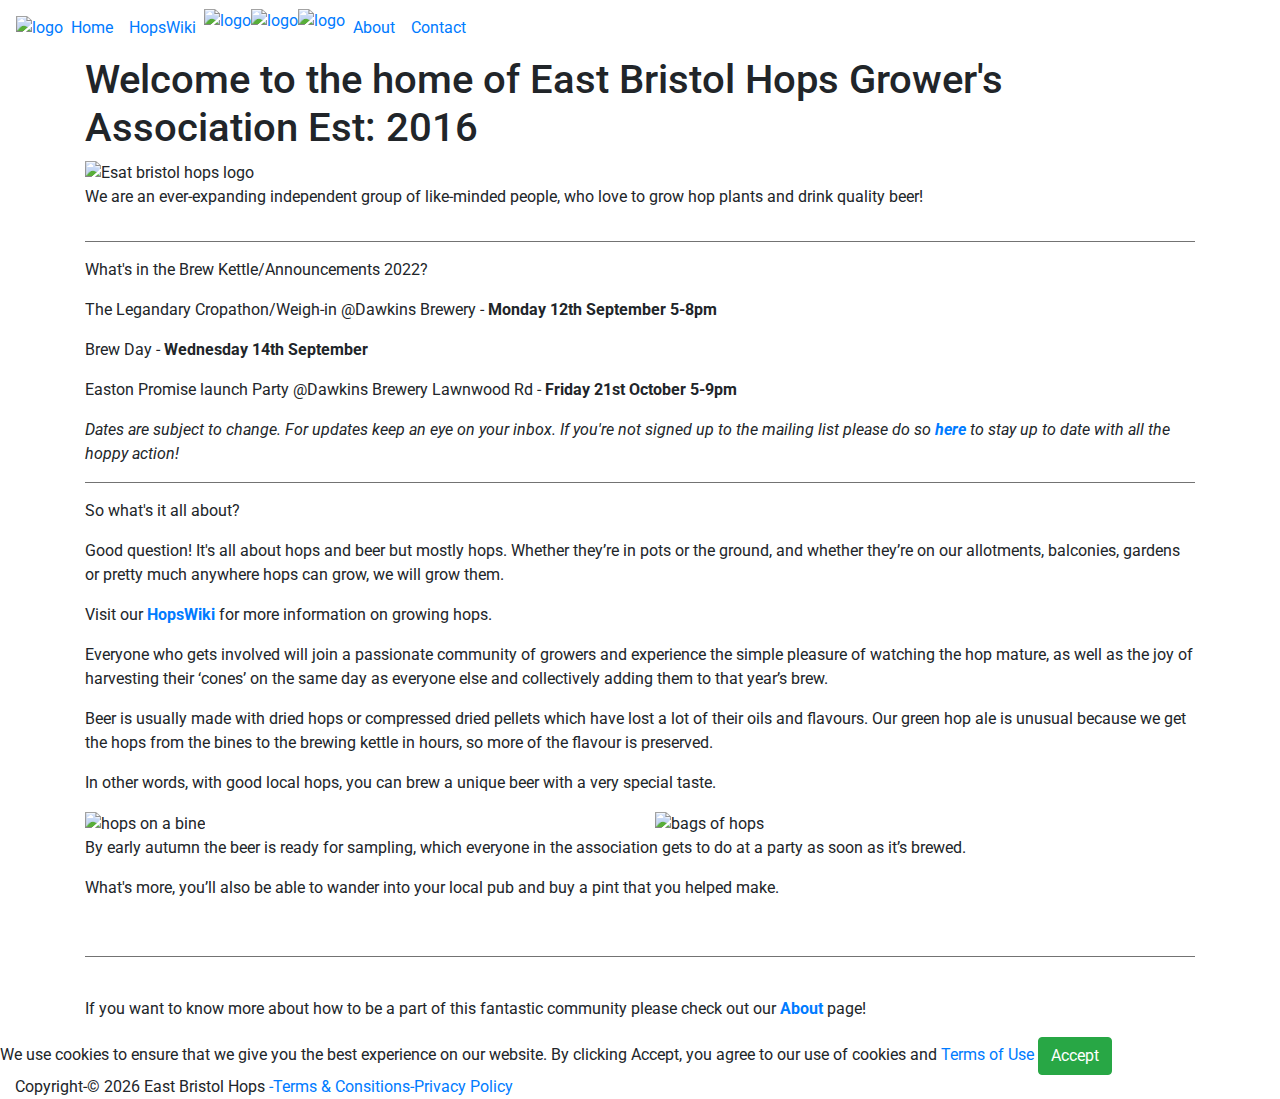
==== index.html @ ac2f5b4a "updated lauch party times and date" ====
<!DOCTYPE html>
<html lang="en">
<head>
    <meta charset="UTF-8">
    <meta http-equiv="X-UA-Compatible" content="IE=edge">
    <meta name="viewport" content="width=device-width, initial-scale=1.0">
    <meta name="description" content="East Bristol Hops is a community of hop growers in Bristol who 
        collectively grow hops, whether in pots or the ground, on allotments, balconies, gardens. To
        provide green hops to a local brewery for a uniquely Bristolian brew.">
    <meta name="keywords" content="Hops, Bristol, community, Grower's Association, hop plants bristol, easton promise beer">
    <script src="https://kit.fontawesome.com/a71ecb4f79.js" crossorigin="anonymous"></script>
    <link rel="stylesheet" href="https://stackpath.bootstrapcdn.com/bootstrap/4.4.1/css/bootstrap.min.css"
      integrity="sha384-Vkoo8x4CGsO3+Hhxv8T/Q5PaXtkKtu6ug5TOeNV6gBiFeWPGFN9MuhOf23Q9Ifjh" crossorigin="anonymous">
    <script src="https://ajax.googleapis.com/ajax/libs/jquery/3.5.1/jquery.min.js"></script>
    <script src="https://cdn.jsdelivr.net/npm/popper.js@1.16.0/dist/umd/popper.min.js"
      integrity="sha384-Q6E9RHvbIyZFJoft+2mJbHaEWldlvI9IOYy5n3zV9zzTtmI3UksdQRVvoxMfooAo"
      crossorigin="anonymous"></script>
    <script src="https://stackpath.bootstrapcdn.com/bootstrap/4.5.0/js/bootstrap.min.js"
      integrity="sha384-OgVRvuATP1z7JjHLkuOU7Xw704+h835Lr+6QL9UvYjZE3Ipu6Tp75j7Bh/kR0JKI"
      crossorigin="anonymous"></script>
    <link href="https://fonts.googleapis.com/css2?family=Roboto:wght@300&family=Unkempt:wght@700&display=swap"
      rel="stylesheet">
    <link rel="shortcut icon" type="image/x-icon" href="static/favicon.ico">
    <link rel="stylesheet" href="static/css/style.css" type="text/css">
    <link rel="stylesheet" href="static/css/scrolltotop.css" type="text/css">
    <!-- <link href="//cdn-images.mailchimp.com/embedcode/classic-10_7.css" rel="stylesheet" type="text/css"> -->
    <script src="static/js/redirect.js"></script>
    <script src="static/js/scrolltotop.js"></script>
    <script src="static/js/consent_cookie.js"></script>

    <link rel="stylesheet" href="static/css/landingpage.css" type="text/css">

    <title>eastbristolhops.co.uk</title>
</head>

<body class="background">
        <!--Displays background image on selected page -->
        <header>
          <nav class="navbar navbar-expand-lg nav_bar">
            <span>
              <a id="mobilelogo" href="index.html"><img class="ebhlogomodile"
                  src="static/media/ebhnavheader.png" alt="logo"></a></span>
            <button class="navbar-toggler" type="button" data-toggle="collapse" data-target="#navbarNav"
              aria-controls="navbarNav" aria-expanded="false" aria-label="Toggle navigation">
              <span class="navbar-toggler-icon" id="navtogglericon"><i class="fas fa-bars"></i></span>
            </button>
            <div class="collapse navbar-collapse logonavbar" id="navbarNav">
              <ul class="navbar-nav">
                <li class="nav-item">
                  <a class="nav-link" href="index.html">Home</a>
                </li>
                <li class="nav-item">
                  <a class="nav-link navspaceleft" href="pages/wiki.html">HopsWiki</a>
                </li>
                <li class="nav-item">
                  <a href="index.html"><img class="hop"
                      src="static/media/hopleft.png" alt="logo"></a>
                </li>
                <li class="nav-item">
                  <a href="index.html"><img class="ebhlogo"
                      src="static/media/ebhnavheader.png" alt="logo"></a>
                </li>
                <li class="nav-item">
                  <a href="index.html"><img class="hop"
                      src="static/media/hopright.png" alt="logo"></a>
                </li>
                <li class="nav-item">
                  <a class="nav-link navspaceright" href="pages/about.html">About</a>
                </li>
                <li class="nav-item">
                  <a class="nav-link" href="pages/contact.html">Contact</a>
                </li>
              </ul>
            </div>
          </nav>
        </header>

        <div class="container landingcontainer">
            <a href="#" class="scrollToTop"><i class="fas fa-arrow-up scrolltotopicon"></i></a>
            <div class="row">
                <div class="col-sm-12 landingheader">
                    <h1 class="welcomeheading">Welcome to the home of East Bristol Hops Grower's Association Est: 2016</h1>
                        <img class="ebhlandingimage" src="static/media/headerweb.jpg" alt="Esat bristol hops logo">
                    <p class="landingsubheading">
                        We are an ever-expanding independent group of like-minded people, who love to grow hop plants and drink quality
                        beer!
                    </p>
                </div>
            </div>
        
            <div class="row">
                <div class="col-sm-12">
                    <hr color="gray">
                    <p class="landingsubparagraph">
                        What's in the Brew Kettle/Announcements 2022?
                    </p>
                    <p class="dates">
                        <p>
                            <p>
                                The Legandary Cropathon/Weigh-in @Dawkins Brewery - <b>Monday 12th September 5-8pm</b>
                            </p>
                            <p>
                                Brew Day - <b>Wednesday 14th September</b>
                            </p>
                            <p>
                                Easton Promise launch Party @Dawkins Brewery Lawnwood Rd - <b>Friday 21st October 5-9pm</b>
                            </p>
                        </p> 
                       
                    </p>
                    <p>                
                        <p class="dates">
                           <i> Dates are subject to change. For updates keep an eye on your inbox. If you're not signed up to the mailing list please do so <a href="pages/subscribe.html"><strong>here</strong></a> to stay up to date with all the hoppy action!</i>
                        </p>
                    </p>
                    <hr color="gray">
                    <p class="landingsubparagraph">
                        So what's it all about?
                    </p>
                    <p>
                        Good question! It's all about hops and beer but mostly hops. Whether they’re in pots or the ground, and
                        whether they’re on our allotments, balconies, gardens or pretty much anywhere hops can grow, we will
                        grow them.
                    </p>
                    <p>
                        Visit our <a class="wikilinkinline"  style="color: #007bff;" href="pages/wiki.html"><strong>HopsWiki</strong></a> for more information on
                        growing hops.
                    </p>
                    <p>
                        Everyone who gets involved will join a passionate community of growers and experience the simple
                        pleasure of watching the hop mature, as well as the joy of harvesting their ‘cones’ on the same day as
                        everyone else and collectively adding them to that year’s brew.
                    </p>
                    <p>
                        Beer is usually made with dried hops or compressed dried pellets which have lost a lot of their oils and
                        flavours. Our green hop ale is unusual because we get the hops from the bines to the brewing kettle in
                        hours, so more of the flavour is preserved.
                    </p>
                    <p>
                        In other words, with good local hops, you can brew a unique beer with a very special taste.
                    </p>
                    <div class="row landingimagerow">
                        <div class="col-sm-6 ">
                            <img class="landingimages" src="static/media/hopsonbine.jpg" alt="hops on a bine">
                        </div>
                        <div class="col-sm-6 ">
                            <img class="landingimages" src="static/media/bagsofhops.jpg" alt="bags of hops">
                        </div>
                    </div>
                    <p>
                        By early autumn the beer is ready for sampling, which everyone in the association gets to do at a party
                        as soon as it’s brewed.
                    </p>
                    <p>
                        What's more, you’ll also be able to wander into your local pub and buy a pint that you helped make.
                    </p>
                    <br>
                    <hr color="gray">
                    <br>
                    <p class="landingsubparagraph">
                        If you want to know more about how to be a part of this fantastic community please check out our 
                        <a class="linksButtons" href="pages/about.html"><strong>About</strong></a> page!
                    </p>
                </div>
            </div>
        </div>
        <div class="divspacer"></div>
        
        <!-- signup to the news letter modal -->
        <div class="modal fade" id="newslettersignup" tabindex="-1" role="dialog" aria-labelledby="newslettersignup"
            aria-hidden="true">
            <div class="modal-dialog" role="document">
                <div class="modal-content">
                    <div class="modal-body">
                        <div class="row">
                            <div class="modalimagebox">
                                <button type="button" class="close" data-dismiss="modal" id="newsAcpt" 
                                    aria-label="Close">X</button>
                                <img class="modal-ebh-image" src="static/media/ebhnavheader.png" alt="East bristol hops logo">
                                <h5 class="card-title">
                                    Sign up to the Mailing List to receive occasional updates about hop
                                    collection dates, growers parties and year-round socials, as well as tips and tricks to
                                    maximise your harvest!
                                </h5>
                            </div>
                        </div>
                        <div class="row">
                            <div class="col-sm-12 modal_buttons">
                                <a class="modal-button" id="newsAcpt"
                                    href="pages/subscribe.html">Signup!</a>
                            </div>
                        </div>
                    </div>
                </div>
            </div>
        </div>

    <div id="consent-popup" class="hidden">
        <span id="consent-text">We use cookies to ensure that we give you the best experience on our website. By clicking
          Accept, you agree to our use of cookies and <a href="pages/termsofuse.html"> Terms of Use</a>
          <a class="btn btn-success" id="accept" href="#">Accept</a>
        </span>
    </div>

    <footer>
        <div class="container-fluid">
          <div class="row">
            <div class="col-sm-12">
              <a href="https://www.facebook.com/groups/eastbristolhops" target="_blank"><i
                  class="fab fa-facebook-square footer-icon" aria-hidden="true"></i></a>
              <a href="https://twitter.com/eastbristolhops?lang=en" target="_blank"><i
                  class="fab fa-twitter-square footer-icon" aria-hidden="true"></i></a>
              <a href="#" target="_blank"><i class="fab fa-instagram-square footer-icon" aria-hidden="true"></i></a>
              <div class="copyright-footer">Copyright-&copy;
                <script>document.write(new Date().getFullYear()); </script> East Bristol Hops <a class="footer-tc"
                  href="pages/termsofuse.html" onclick="passedpage('index')">-Terms & Consitions-Privacy Policy</a></div>
            </div>
          </div>
        </div>
      </footer>
    
 <!--=============================================== Java Script ===================================================-->
 <!-- <script src="static/js/landing.js"></script>
 <script src="static/js/sessioncookie.js"></script> -->
</body>
</html>
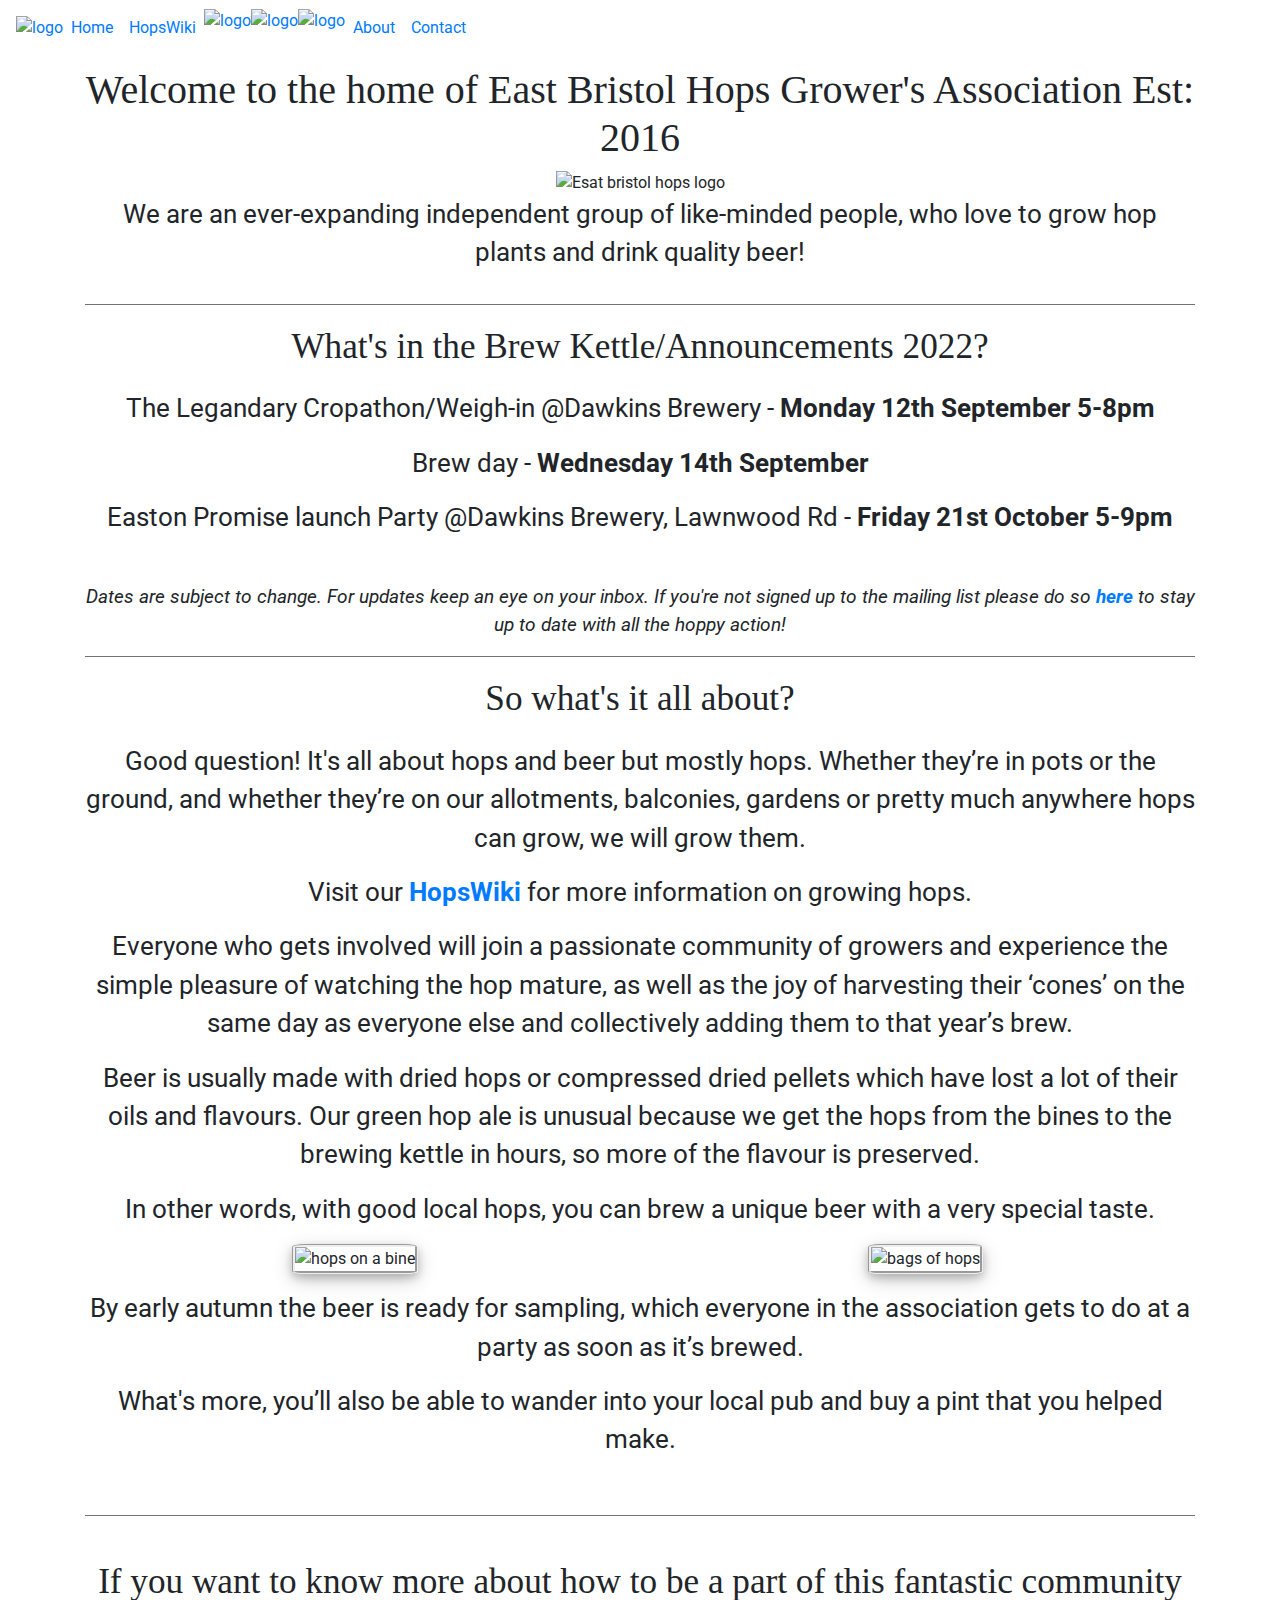
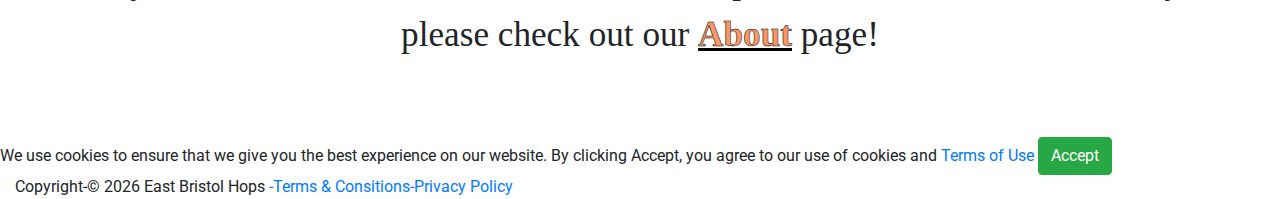
==== commit c1199763: "Merge pull request #4 from eastbristolhops/main" ====
--- a/index.html
+++ b/index.html
@@ -23,8 +23,6 @@
     <link rel="shortcut icon" type="image/x-icon" href="static/favicon.ico">
     <link rel="stylesheet" href="static/css/style.css" type="text/css">
     <link rel="stylesheet" href="static/css/scrolltotop.css" type="text/css">
-    <!-- <link href="//cdn-images.mailchimp.com/embedcode/classic-10_7.css" rel="stylesheet" type="text/css"> -->
-    <script src="static/js/redirect.js"></script>
     <script src="static/js/scrolltotop.js"></script>
     <script src="static/js/consent_cookie.js"></script>
 
@@ -94,25 +92,10 @@
                     <p class="landingsubparagraph">
                         What's in the Brew Kettle/Announcements 2022?
                     </p>
-                    <p class="dates">
-                        <p>
-                            <p>
-                                The Legandary Cropathon/Weigh-in @Dawkins Brewery - <b>Monday 12th September 5-8pm</b>
-                            </p>
-                            <p>
-                                Brew Day - <b>Wednesday 14th September</b>
-                            </p>
-                            <p>
-                                Easton Promise launch Party @Dawkins Brewery Lawnwood Rd - <b>Friday 21st October 5-9pm</b>
-                            </p>
-                        </p> 
-                       
-                    </p>
-                    <p>                
-                        <p class="dates">
-                           <i> Dates are subject to change. For updates keep an eye on your inbox. If you're not signed up to the mailing list please do so <a href="pages/subscribe.html"><strong>here</strong></a> to stay up to date with all the hoppy action!</i>
-                        </p>
-                    </p>
+                    <!-- dates and news injected from Javascript -->
+                      <div class="dates" id="news"></div>
+                        <div class="dates" id="events_and_dates"></div>              
+                      <div id="dates_disclaimer"></div>
                     <hr color="gray">
                     <p class="landingsubparagraph">
                         So what's it all about?
@@ -211,16 +194,17 @@
               <a href="https://twitter.com/eastbristolhops?lang=en" target="_blank"><i
                   class="fab fa-twitter-square footer-icon" aria-hidden="true"></i></a>
               <a href="#" target="_blank"><i class="fab fa-instagram-square footer-icon" aria-hidden="true"></i></a>
-              <div class="copyright-footer">Copyright-&copy;
-                <script>document.write(new Date().getFullYear()); </script> East Bristol Hops <a class="footer-tc"
-                  href="pages/termsofuse.html" onclick="passedpage('index')">-Terms & Consitions-Privacy Policy</a></div>
+              <div class="copyright-footer">Copyright-&copy; <span id="footeryear"></span>
+                 East Bristol Hops <a class="footer-tc"
+                  href="pages/termsofuse.html">-Terms & Consitions-Privacy Policy</a></div>
             </div>
           </div>
         </div>
       </footer>
     
  <!--=============================================== Java Script ===================================================-->
- <!-- <script src="static/js/landing.js"></script>
- <script src="static/js/sessioncookie.js"></script> -->
+ <script src="static/newsEvents/news_event_info.js"></script>
+ <script src="static/js/newsandevents.js"></script>
+ <script src="static/js/footerdate.js"></script>
 </body>
 </html>--- a/static/css/landingpage.css
+++ b/static/css/landingpage.css
@@ -0,0 +1,187 @@
+body{
+    position: relative;
+    font-family: 'Roboto', sans-serif;
+}
+
+.landingcontainer{
+    position: relative;
+    min-height: 100vh;
+}
+
+.linksButtons{
+    color:#F79767;
+    text-decoration: underline;
+    -webkit-text-stroke-width: 0.5px;
+    -webkit-text-stroke-color: black;
+}
+
+.welcomeheading{
+    margin-top: 10px;
+    font-family: 'Unkempt', cursive;
+}
+
+.landingsubheading{
+    font-size: 1.6rem;
+}
+
+.landingheader{
+    text-align: center;
+}
+
+.landingsubparagraph{
+    font-family: 'Unkempt', cursive;
+    font-size: 2.2rem; 
+}
+
+p{
+    text-align: center;
+    font-size: 1.6rem;
+}
+
+.wikilinkinline{
+    color: black;
+    text-decoration: none;
+}
+
+.wikilinkinline:hover{
+    color: gray;
+}
+
+.ebhlandingimage{
+    width: 80%;
+    height: auto;
+}
+
+.divspacer{
+    height: 60px;
+}
+
+.scrollToTop{
+    background-color: rgba(0, 0, 0, 0.19);
+}
+
+.landingimages{
+    width: 80%;
+    height: auto;
+    border-radius: 10%;
+    border-style: groove;
+    box-shadow: 0 4px 8px 0 rgba(0, 0, 0, 0.2), 0 6px 20px 0 rgba(0, 0, 0, 0.19);
+    margin-bottom: 15px;
+}
+
+.landingimagerow{
+    text-align: center;
+}
+
+/* ---------------- dates for diary -----------------*/
+
+.dates{
+    font-size: 1.4rem;
+}
+
+.dates_disclaimer{
+    padding-top:30px;
+    font-size: 1.2rem;
+}
+
+/* --------------------- modal ------------------------*/
+
+.modal-dialog{
+    max-width: 80%;
+    height: auto;
+} 
+
+.modal-ebh-image{
+    width: 50%;
+    height: auto;
+}
+
+.modalimagebox{
+    text-align: center; 
+}
+
+.close{
+    margin-right: 20px;
+}
+
+.modal_buttons{
+    text-align: center;
+    font-size: 1.2rem;
+    font-weight: 800;
+}
+
+/* ------------------- Media Queries -----------------*/
+
+
+@media only screen and (max-width: 768px){
+    .announcevideoplayer{
+        width: 60%; 
+        height: 250px; 
+        overflow: auto;
+    }
+  
+}    
+    
+@media only screen and (max-width: 425px){
+    .welcomeheading{
+        font-size: 1.5rem;
+    }
+    .ebhlandingimage{
+        width: 100%;
+    }
+    .landingsubheading{
+        font-size: 1.1rem;
+    }
+    .landingsubparagraph{
+        font-size: 1.5rem;
+    }
+    p{
+        font-size: 1.1rem;
+    }
+    .createdby, #createdby{
+       font-size: 0.9rem;
+   }
+   .modal-dialog{
+       max-width: 100%;
+   }
+   .divspacer{
+    height: 90px;
+    }
+    .dates{
+    font-size: 1.1rem;
+    }
+    .dates_disclaimer{
+        font-size: 0.9rem;
+    }
+    .announcevideoplayer{
+        width: 80%; 
+    }   
+}    
+    
+@media only screen and (max-width: 375px){
+    .welcomeheading{
+        font-size: 1.5rem;
+    }
+    .ebhlandingimage{
+        width: 100%;
+    }
+    .landingsubheading{
+        font-size: 1.1rem;
+    }
+    .landingsubparagraph{
+        font-size: 1.5rem;
+    }
+    p{
+        font-size: 1.1rem;
+    }
+    .createdby, #createdby{
+       font-size: 0.9rem;
+   }
+   .announcevideoplayer{
+    width: 90%; 
+    }  
+}    
+    
+@media only screen and (max-width: 320px){
+   
+}    
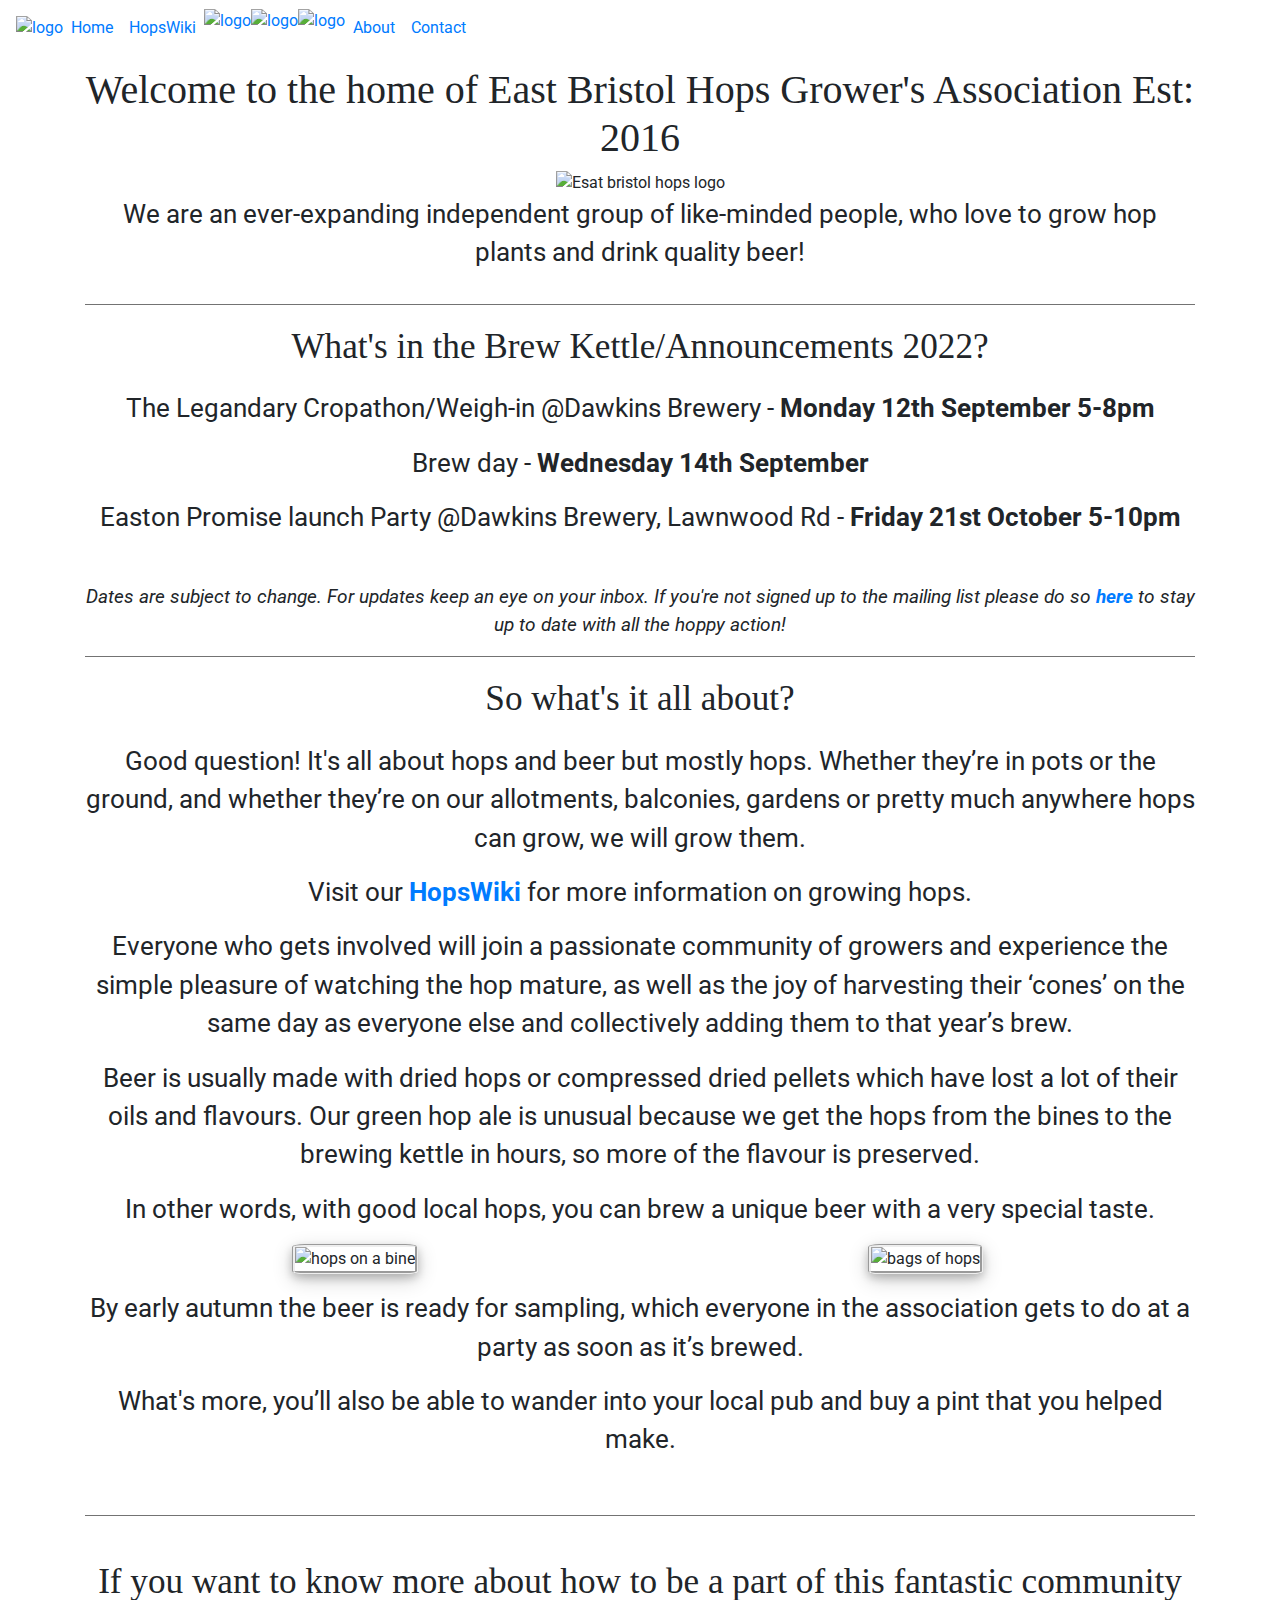
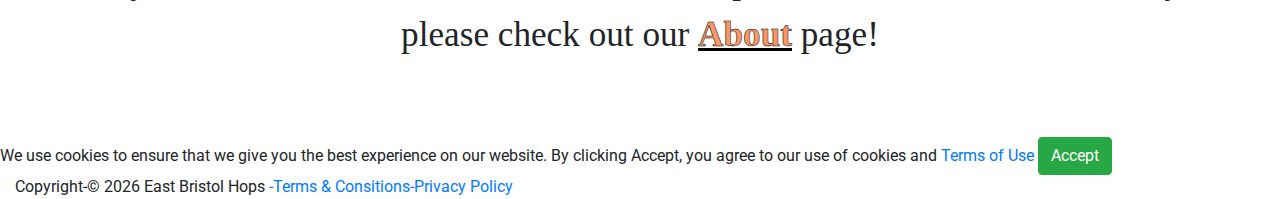
==== commit f8801871: "added google varification" ====
--- a/index.html
+++ b/index.html
@@ -4,6 +4,7 @@
     <meta charset="UTF-8">
     <meta http-equiv="X-UA-Compatible" content="IE=edge">
     <meta name="viewport" content="width=device-width, initial-scale=1.0">
+    <meta name="google-site-verification" content="GRia5_l4LBtlEeScPvucxLPCVyD_Sydw9rMo_77Gg_8" />
     <meta name="description" content="East Bristol Hops is a community of hop growers in Bristol who 
         collectively grow hops, whether in pots or the ground, on allotments, balconies, gardens. To
         provide green hops to a local brewery for a uniquely Bristolian brew.">
@@ -27,11 +28,12 @@
     <script src="static/js/consent_cookie.js"></script>
 
     <link rel="stylesheet" href="static/css/landingpage.css" type="text/css">
+    <link rel="stylesheet" href="static/css/about.css" type="text/css">
 
     <title>eastbristolhops.co.uk</title>
 </head>
 
-<body class="background">
+<body>
         <!--Displays background image on selected page -->
         <header>
           <nav class="navbar navbar-expand-lg nav_bar">
@@ -106,7 +108,7 @@
                         grow them.
                     </p>
                     <p>
-                        Visit our <a class="wikilinkinline"  style="color: #007bff;" href="pages/wiki.html"><strong>HopsWiki</strong></a> for more information on
+                        Visit our <a class="inlinelink"  style="color: #007bff;" href="pages/wiki.html"><strong>HopsWiki</strong></a> for more information on
                         growing hops.
                     </p>
                     <p>
@@ -146,7 +148,122 @@
                     </p>
                 </div>
             </div>
-        </div>
+        
+          <!-- new stuff here -->
+            <!-- <div class="row">
+                <div class="col-sm-12">
+                    <p class="landingsubparagraph">How to become part of our community</p>
+                    <p class="oldcrewstory">
+                        East Bristol Hops are always looking for new members.
+        
+                        Our goal is to become self-sufficient by propagating enough hop plants such that everyone interested in
+                        joining the association can just be given one.
+                    </p>
+                    <p class="oldcrewstory">
+                        Until then, though, we will be placing an order for rhizomes early in the new year.
+        
+                        If you'd like to join in next year's harvest, please leave your details via the
+                        <a class="inlinelink"  style="color: #007bff;"  href="pages/contact.html"><strong>Contact form</strong></a> so we can get in touch with you
+                        nearer the time regarding how to order and how much your plant will cost. As an example, in previous
+                        years we have
+                        charged £18 per plant,<br> which includes not only the hop itself but also almost everything else you'll
+                        need to
+                        get set up.<br>
+        
+                        If you'd like to get involved, but don't have any spare cash, do please still get in touch as we have a
+                        limited number of plants propagated by our growers which we could donate for free.<br>
+        
+                        Finally, if you wish to keep on top of East Bristol Hops news, please subscribe to our <a
+                            href="pages/subscribe.html" class="inlinelink"  style="color: #007bff;" ><strong>mailing list</strong>,</a> and
+                        check out our socials – we’re on both <a class="inlinelink"  style="color: #007bff;" 
+                            href="https://www.facebook.com/groups/eastbristolhops" target="_blank"><strong>Facebook</strong></a> and
+                        <a class="inlinelink"  style="color: #007bff;"  href="https://twitter.com/eastbristolhops?lang=en" target="_blank"><strong>Twitter</strong></a>
+                    </p>
+                    <hr color="gray">
+                </div>
+            </div>
+        
+            <div class="row">
+                <div class="col-sm-12">
+                    <p class="landingsubparagraph">Where it all began</p>
+                    <p class="oldcrewstory">
+                        East Bristol Hops was formed in 2016 by four friends who had the idea to bring together a
+                        community of hop growers in Bristol who collectively would provide green hops to a local brewery for a
+                        uniquely Bristolian brew.<br>
+                        Within a few weeks of first talking about the idea and approaching a few breweries in the bristol area, 
+                        the team managed to get (Dawkins Ales) on board and an
+                        enthusiastic community of growers soon followed. That September 7kg of fresh, green hops were harvested and were used
+                        to make the first edition
+                        of a beer dubbed Easton Promise, which we launched during Cask Ale Week.
+                    </p>
+                    <div class="row">
+                        <div class="col-sm-6 friendimagerow">
+                            <img class="friendsimage" src="../static/media/oldadmins.jpg" alt="old admins of east bristol hops">
+                        </div>
+                        <div class="col-sm-6 friendimagerow">
+                            <img class="friendsimage" src="../static/media/oldparty.jpg" alt="old party of east bristol hops">
+                        </div>
+                    </div>
+                    <p class="oldcrewstory">
+                        The association has gone from strength to strength since that first year as plants get more established,
+                        the number of contributors increases
+                        and the amount of harvested hops goes up. In our second year, the harvest was over 20 kilos - a
+                        significant milestone as it meant the
+                        2017 beer contained only locally grown cones.
+                        Bringing together people with a passion for beer, small breweries and their community has been the chief
+                        goal of the association since its inception. <br> If you'd like to get involved,
+                        <a class="inlinelink"  style="color: #007bff;"  href="pages/contact.html" ><strong>please get in touch</strong></a>
+                    </p>
+                    <hr color="gray">
+                </div>
+            </div>
+        
+            <div class="row">
+                <div class="col-sm-12 promisediv">
+                    <p class="landingsubparagraph">
+                        What's this Beer then?
+                    </p>
+                    <p class="abouthebrew">
+                        The Beer is called Easton Promise – a name that was chosen in a competition held amongst our first wave
+                        of growers, who now number well over a hundred and are spread all over the Bristol area.
+                    </p>
+                    <img class="pumpclipimage" src="../static/media/eastonpromise.png" alt="Easton Promise pump clips">
+        
+                    <p class="brewrecipe">
+                        The recipe is somewhat of a secret, as it changes year on year, but we <strong>Promise</strong> you it's good!
+                    </p>
+                    <p class="brewrecipe">
+                        What we can tell you, is that Dawkins Ales expertly craft our hops into this fantastic beer, which is
+                        packed full of locally-grown wet Bullion, Fuggles, Primadonna (UK) hops, Cascade and the odd bit of Bramling Cross.
+                        <br>
+                        Its super-fresh, grassy, hoppy flavours are only possible because the hops are picked straight off the
+                        Bine, capturing all the delicate volatile aromas from the natural hop oils.
+                        <br>
+                        What's the ABV? <br>
+                        Well, this is a concept beer so we'll let you know when we know!
+                    </p>
+                    <p>
+                      To see the hops breakdown of what went in the brew in previous years 
+                      <a class="inlinelink"  style="color: #007bff;"  href="pages/news.html#underTheScope" ><strong>Click Here</strong></a>
+                    </p>
+                </div>
+            </div>
+            <hr color="gray">
+        
+            <div class="row help-row">
+                <div class="col-sm-12 helpalcohelpheading">
+                    <h3 class="helpheading">Having trouble with Alcohol?</h3>
+                    <p class="helpheading">Don't suffer in silence, reach out, ask for help!</p>
+                </div>
+                <div class="col-sm-6 help-link">
+                    <a href="https://www.drinkaware.co.uk/alcohol-facts/health-effects-of-alcohol/mental-health/alcoholism/"
+                        target="_blank">DrinkAware </a>
+                </div>
+                <div class="col-sm-6 help-link">
+                    <a href="https://www.alcoholics-anonymous.org.uk/" target="_blank">Alcoholics Anonymous</a>
+                </div>
+            </div>-->
+      </div> 
         <div class="divspacer"></div>
         
         <!-- signup to the news letter modal -->
@@ -157,7 +274,7 @@
                     <div class="modal-body">
                         <div class="row">
                             <div class="modalimagebox">
-                                <button type="button" class="close" data-dismiss="modal" id="newsAcpt" 
+                                <button type="button" class="close" data-dismiss="modal" id="newsAcpt1" 
                                     aria-label="Close">X</button>
                                 <img class="modal-ebh-image" src="static/media/ebhnavheader.png" alt="East bristol hops logo">
                                 <h5 class="card-title">
@@ -169,7 +286,7 @@
                         </div>
                         <div class="row">
                             <div class="col-sm-12 modal_buttons">
-                                <a class="modal-button" id="newsAcpt"
+                                <a class="modal-button" id="newsAcpt2"
                                     href="pages/subscribe.html">Signup!</a>
                             </div>
                         </div>
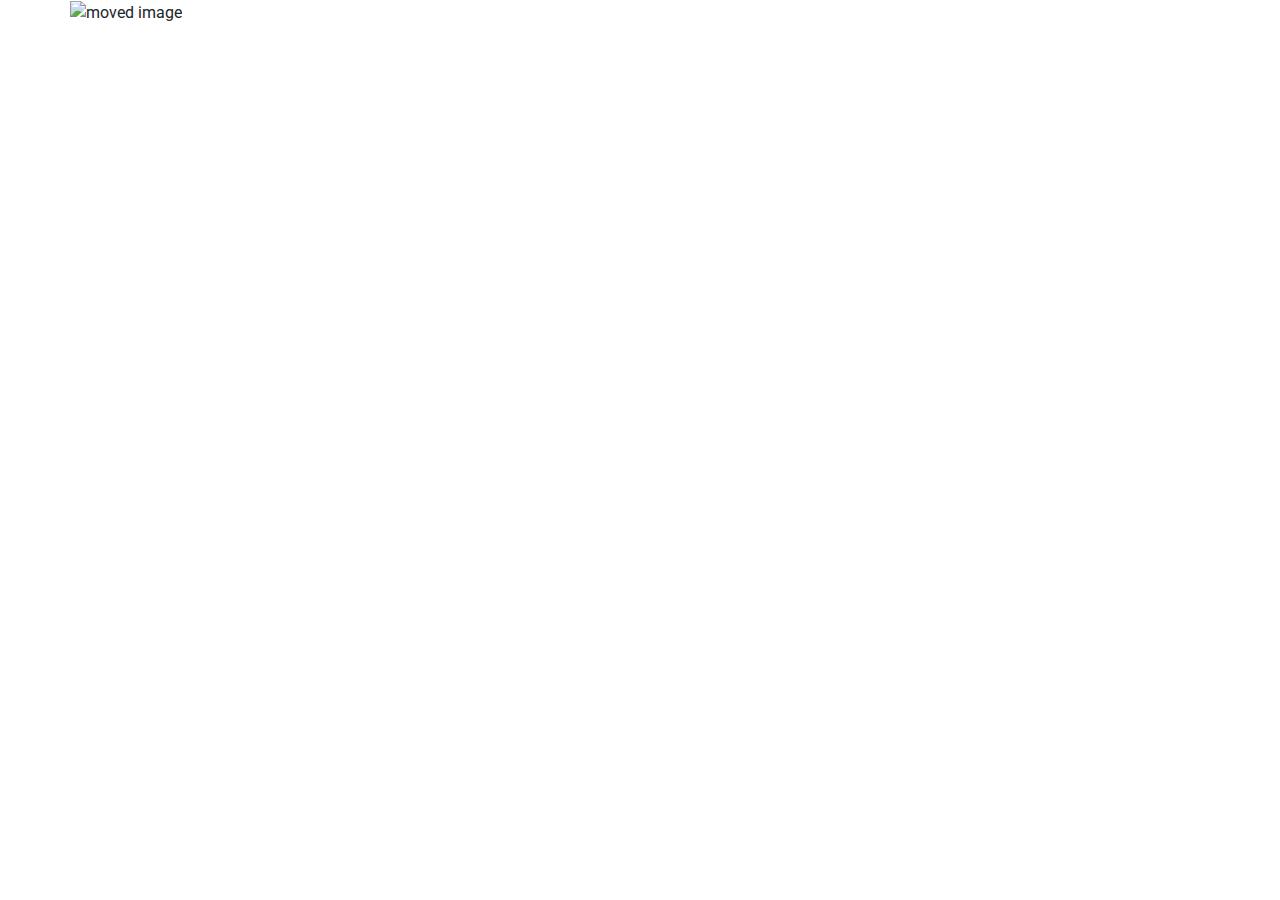
==== commit f2ac4440: "Merge pull request #19 from eastbristolhops/development" ====
--- a/index.html
+++ b/index.html
@@ -22,306 +22,22 @@
     <link href="https://fonts.googleapis.com/css2?family=Roboto:wght@300&family=Unkempt:wght@700&display=swap"
       rel="stylesheet">
     <link rel="shortcut icon" type="image/x-icon" href="static/favicon.ico">
-    <link rel="stylesheet" href="static/css/style.css" type="text/css">
-    <link rel="stylesheet" href="static/css/scrolltotop.css" type="text/css">
-    <script src="static/js/scrolltotop.js"></script>
-    <script src="static/js/consent_cookie.js"></script>
 
-    <link rel="stylesheet" href="static/css/landingpage.css" type="text/css">
-    <link rel="stylesheet" href="static/css/about.css" type="text/css">
+    <link rel="stylesheet" href="static/css/indexnew.css" type="text/css">
 
     <title>eastbristolhops.co.uk</title>
 </head>
 
 <body>
-        <!--Displays background image on selected page -->
-        <header>
-          <nav class="navbar navbar-expand-lg nav_bar">
-            <span>
-              <a id="mobilelogo" href="index.html"><img class="ebhlogomodile"
-                  src="static/media/ebhnavheader.png" alt="logo"></a></span>
-            <button class="navbar-toggler" type="button" data-toggle="collapse" data-target="#navbarNav"
-              aria-controls="navbarNav" aria-expanded="false" aria-label="Toggle navigation">
-              <span class="navbar-toggler-icon" id="navtogglericon"><i class="fas fa-bars"></i></span>
-            </button>
-            <div class="collapse navbar-collapse logonavbar" id="navbarNav">
-              <ul class="navbar-nav">
-                <li class="nav-item">
-                  <a class="nav-link" href="index.html">Home</a>
-                </li>
-                <li class="nav-item">
-                  <a class="nav-link navspaceleft" href="pages/wiki.html">HopsWiki</a>
-                </li>
-                <li class="nav-item">
-                  <a href="index.html"><img class="hop"
-                      src="static/media/hopleft.png" alt="logo"></a>
-                </li>
-                <li class="nav-item">
-                  <a href="index.html"><img class="ebhlogo"
-                      src="static/media/ebhnavheader.png" alt="logo"></a>
-                </li>
-                <li class="nav-item">
-                  <a href="index.html"><img class="hop"
-                      src="static/media/hopright.png" alt="logo"></a>
-                </li>
-                <li class="nav-item">
-                  <a class="nav-link navspaceright" href="pages/about.html">About</a>
-                </li>
-                <li class="nav-item">
-                  <a class="nav-link" href="pages/contact.html">Contact</a>
-                </li>
-              </ul>
-            </div>
-          </nav>
-        </header>
-
-        <div class="container landingcontainer">
-            <a href="#" class="scrollToTop"><i class="fas fa-arrow-up scrolltotopicon"></i></a>
-            <div class="row">
-                <div class="col-sm-12 landingheader">
-                    <h1 class="welcomeheading">Welcome to the home of East Bristol Hops Grower's Association Est: 2016</h1>
-                        <img class="ebhlandingimage" src="static/media/headerweb.jpg" alt="Esat bristol hops logo">
-                    <p class="landingsubheading">
-                        We are an ever-expanding independent group of like-minded people, who love to grow hop plants and drink quality
-                        beer!
-                    </p>
-                </div>
-            </div>
-        
-            <div class="row">
-                <div class="col-sm-12">
-                    <hr color="gray">
-                    <p class="landingsubparagraph">
-                        What's in the Brew Kettle/Announcements 2022?
-                    </p>
-                    <!-- dates and news injected from Javascript -->
-                      <div class="dates" id="news"></div>
-                        <div class="dates" id="events_and_dates"></div>              
-                      <div id="dates_disclaimer"></div>
-                    <hr color="gray">
-                    <p class="landingsubparagraph">
-                        So what's it all about?
-                    </p>
-                    <p>
-                        Good question! It's all about hops and beer but mostly hops. Whether they’re in pots or the ground, and
-                        whether they’re on our allotments, balconies, gardens or pretty much anywhere hops can grow, we will
-                        grow them.
-                    </p>
-                    <p>
-                        Visit our <a class="inlinelink"  style="color: #007bff;" href="pages/wiki.html"><strong>HopsWiki</strong></a> for more information on
-                        growing hops.
-                    </p>
-                    <p>
-                        Everyone who gets involved will join a passionate community of growers and experience the simple
-                        pleasure of watching the hop mature, as well as the joy of harvesting their ‘cones’ on the same day as
-                        everyone else and collectively adding them to that year’s brew.
-                    </p>
-                    <p>
-                        Beer is usually made with dried hops or compressed dried pellets which have lost a lot of their oils and
-                        flavours. Our green hop ale is unusual because we get the hops from the bines to the brewing kettle in
-                        hours, so more of the flavour is preserved.
-                    </p>
-                    <p>
-                        In other words, with good local hops, you can brew a unique beer with a very special taste.
-                    </p>
-                    <div class="row landingimagerow">
-                        <div class="col-sm-6 ">
-                            <img class="landingimages" src="static/media/hopsonbine.jpg" alt="hops on a bine">
-                        </div>
-                        <div class="col-sm-6 ">
-                            <img class="landingimages" src="static/media/bagsofhops.jpg" alt="bags of hops">
-                        </div>
-                    </div>
-                    <p>
-                        By early autumn the beer is ready for sampling, which everyone in the association gets to do at a party
-                        as soon as it’s brewed.
-                    </p>
-                    <p>
-                        What's more, you’ll also be able to wander into your local pub and buy a pint that you helped make.
-                    </p>
-                    <br>
-                    <hr color="gray">
-                    <br>
-                    <p class="landingsubparagraph">
-                        If you want to know more about how to be a part of this fantastic community please check out our 
-                        <a class="linksButtons" href="pages/about.html"><strong>About</strong></a> page!
-                    </p>
-                </div>
-            </div>
-        
-          <!-- new stuff here -->
-            <!-- <div class="row">
-                <div class="col-sm-12">
-                    <p class="landingsubparagraph">How to become part of our community</p>
-                    <p class="oldcrewstory">
-                        East Bristol Hops are always looking for new members.
-        
-                        Our goal is to become self-sufficient by propagating enough hop plants such that everyone interested in
-                        joining the association can just be given one.
-                    </p>
-                    <p class="oldcrewstory">
-                        Until then, though, we will be placing an order for rhizomes early in the new year.
-        
-                        If you'd like to join in next year's harvest, please leave your details via the
-                        <a class="inlinelink"  style="color: #007bff;"  href="pages/contact.html"><strong>Contact form</strong></a> so we can get in touch with you
-                        nearer the time regarding how to order and how much your plant will cost. As an example, in previous
-                        years we have
-                        charged £18 per plant,<br> which includes not only the hop itself but also almost everything else you'll
-                        need to
-                        get set up.<br>
-        
-                        If you'd like to get involved, but don't have any spare cash, do please still get in touch as we have a
-                        limited number of plants propagated by our growers which we could donate for free.<br>
-        
-                        Finally, if you wish to keep on top of East Bristol Hops news, please subscribe to our <a
-                            href="pages/subscribe.html" class="inlinelink"  style="color: #007bff;" ><strong>mailing list</strong>,</a> and
-                        check out our socials – we’re on both <a class="inlinelink"  style="color: #007bff;" 
-                            href="https://www.facebook.com/groups/eastbristolhops" target="_blank"><strong>Facebook</strong></a> and
-                        <a class="inlinelink"  style="color: #007bff;"  href="https://twitter.com/eastbristolhops?lang=en" target="_blank"><strong>Twitter</strong></a>
-                    </p>
-                    <hr color="gray">
-                </div>
-            </div>
-        
-            <div class="row">
-                <div class="col-sm-12">
-                    <p class="landingsubparagraph">Where it all began</p>
-                    <p class="oldcrewstory">
-                        East Bristol Hops was formed in 2016 by four friends who had the idea to bring together a
-                        community of hop growers in Bristol who collectively would provide green hops to a local brewery for a
-                        uniquely Bristolian brew.<br>
-                        Within a few weeks of first talking about the idea and approaching a few breweries in the bristol area, 
-                        the team managed to get (Dawkins Ales) on board and an
-                        enthusiastic community of growers soon followed. That September 7kg of fresh, green hops were harvested and were used
-                        to make the first edition
-                        of a beer dubbed Easton Promise, which we launched during Cask Ale Week.
-                    </p>
-                    <div class="row">
-                        <div class="col-sm-6 friendimagerow">
-                            <img class="friendsimage" src="../static/media/oldadmins.jpg" alt="old admins of east bristol hops">
-                        </div>
-                        <div class="col-sm-6 friendimagerow">
-                            <img class="friendsimage" src="../static/media/oldparty.jpg" alt="old party of east bristol hops">
-                        </div>
-                    </div>
-                    <p class="oldcrewstory">
-                        The association has gone from strength to strength since that first year as plants get more established,
-                        the number of contributors increases
-                        and the amount of harvested hops goes up. In our second year, the harvest was over 20 kilos - a
-                        significant milestone as it meant the
-                        2017 beer contained only locally grown cones.
-                        Bringing together people with a passion for beer, small breweries and their community has been the chief
-                        goal of the association since its inception. <br> If you'd like to get involved,
-                        <a class="inlinelink"  style="color: #007bff;"  href="pages/contact.html" ><strong>please get in touch</strong></a>
-                    </p>
-                    <hr color="gray">
-                </div>
-            </div>
-        
-            <div class="row">
-                <div class="col-sm-12 promisediv">
-                    <p class="landingsubparagraph">
-                        What's this Beer then?
-                    </p>
-                    <p class="abouthebrew">
-                        The Beer is called Easton Promise – a name that was chosen in a competition held amongst our first wave
-                        of growers, who now number well over a hundred and are spread all over the Bristol area.
-                    </p>
-                    <img class="pumpclipimage" src="../static/media/eastonpromise.png" alt="Easton Promise pump clips">
-        
-                    <p class="brewrecipe">
-                        The recipe is somewhat of a secret, as it changes year on year, but we <strong>Promise</strong> you it's good!
-                    </p>
-                    <p class="brewrecipe">
-                        What we can tell you, is that Dawkins Ales expertly craft our hops into this fantastic beer, which is
-                        packed full of locally-grown wet Bullion, Fuggles, Primadonna (UK) hops, Cascade and the odd bit of Bramling Cross.
-                        <br>
-                        Its super-fresh, grassy, hoppy flavours are only possible because the hops are picked straight off the
-                        Bine, capturing all the delicate volatile aromas from the natural hop oils.
-                        <br>
-                        What's the ABV? <br>
-                        Well, this is a concept beer so we'll let you know when we know!
-                    </p>
-                    <p>
-                      To see the hops breakdown of what went in the brew in previous years 
-                      <a class="inlinelink"  style="color: #007bff;"  href="pages/news.html#underTheScope" ><strong>Click Here</strong></a>
-                    </p>
-                </div>
-            </div>
-            <hr color="gray">
-        
-            <div class="row help-row">
-                <div class="col-sm-12 helpalcohelpheading">
-                    <h3 class="helpheading">Having trouble with Alcohol?</h3>
-                    <p class="helpheading">Don't suffer in silence, reach out, ask for help!</p>
-                </div>
-                <div class="col-sm-6 help-link">
-                    <a href="https://www.drinkaware.co.uk/alcohol-facts/health-effects-of-alcohol/mental-health/alcoholism/"
-                        target="_blank">DrinkAware </a>
-                </div>
-                <div class="col-sm-6 help-link">
-                    <a href="https://www.alcoholics-anonymous.org.uk/" target="_blank">Alcoholics Anonymous</a>
-                </div>
-            </div>-->
-      </div> 
-        <div class="divspacer"></div>
-        
-        <!-- signup to the news letter modal -->
-        <div class="modal fade" id="newslettersignup" tabindex="-1" role="dialog" aria-labelledby="newslettersignup"
-            aria-hidden="true">
-            <div class="modal-dialog" role="document">
-                <div class="modal-content">
-                    <div class="modal-body">
-                        <div class="row">
-                            <div class="modalimagebox">
-                                <button type="button" class="close" data-dismiss="modal" id="newsAcpt1" 
-                                    aria-label="Close">X</button>
-                                <img class="modal-ebh-image" src="static/media/ebhnavheader.png" alt="East bristol hops logo">
-                                <h5 class="card-title">
-                                    Sign up to the Mailing List to receive occasional updates about hop
-                                    collection dates, growers parties and year-round socials, as well as tips and tricks to
-                                    maximise your harvest!
-                                </h5>
-                            </div>
-                        </div>
-                        <div class="row">
-                            <div class="col-sm-12 modal_buttons">
-                                <a class="modal-button" id="newsAcpt2"
-                                    href="pages/subscribe.html">Signup!</a>
-                            </div>
-                        </div>
-                    </div>
-                </div>
-            </div>
+<div class="container">
+    <div class="row">
+            <div>
+            <img id="image" src="/static/media/moved.jpg" alt="moved image">
         </div>
-
-    <div id="consent-popup" class="hidden">
-        <span id="consent-text">We use cookies to ensure that we give you the best experience on our website. By clicking
-          Accept, you agree to our use of cookies and <a href="pages/termsofuse.html"> Terms of Use</a>
-          <a class="btn btn-success" id="accept" href="#">Accept</a>
-        </span>
     </div>
-
-    <footer>
-        <div class="container-fluid">
-          <div class="row">
-            <div class="col-sm-12">
-              <a href="https://www.facebook.com/groups/eastbristolhops" target="_blank"><i
-                  class="fab fa-facebook-square footer-icon" aria-hidden="true"></i></a>
-              <a href="https://twitter.com/eastbristolhops?lang=en" target="_blank"><i
-                  class="fab fa-twitter-square footer-icon" aria-hidden="true"></i></a>
-              <a href="#" target="_blank"><i class="fab fa-instagram-square footer-icon" aria-hidden="true"></i></a>
-              <div class="copyright-footer">Copyright-&copy; <span id="footeryear"></span>
-                 East Bristol Hops <a class="footer-tc"
-                  href="pages/termsofuse.html">-Terms & Consitions-Privacy Policy</a></div>
-            </div>
-          </div>
-        </div>
-      </footer>
+</div>
+  
     
- <!--=============================================== Java Script ===================================================-->
- <script src="static/newsEvents/news_event_info.js"></script>
- <script src="static/js/newsandevents.js"></script>
- <script src="static/js/footerdate.js"></script>
+<script src="static/js/indexnew.js"></script>
 </body>
 </html>--- a/static/css/indexnew.css
+++ b/static/css/indexnew.css
@@ -0,0 +1,4 @@
+#image{
+    width: 100vw;
+    height: auto;
+}